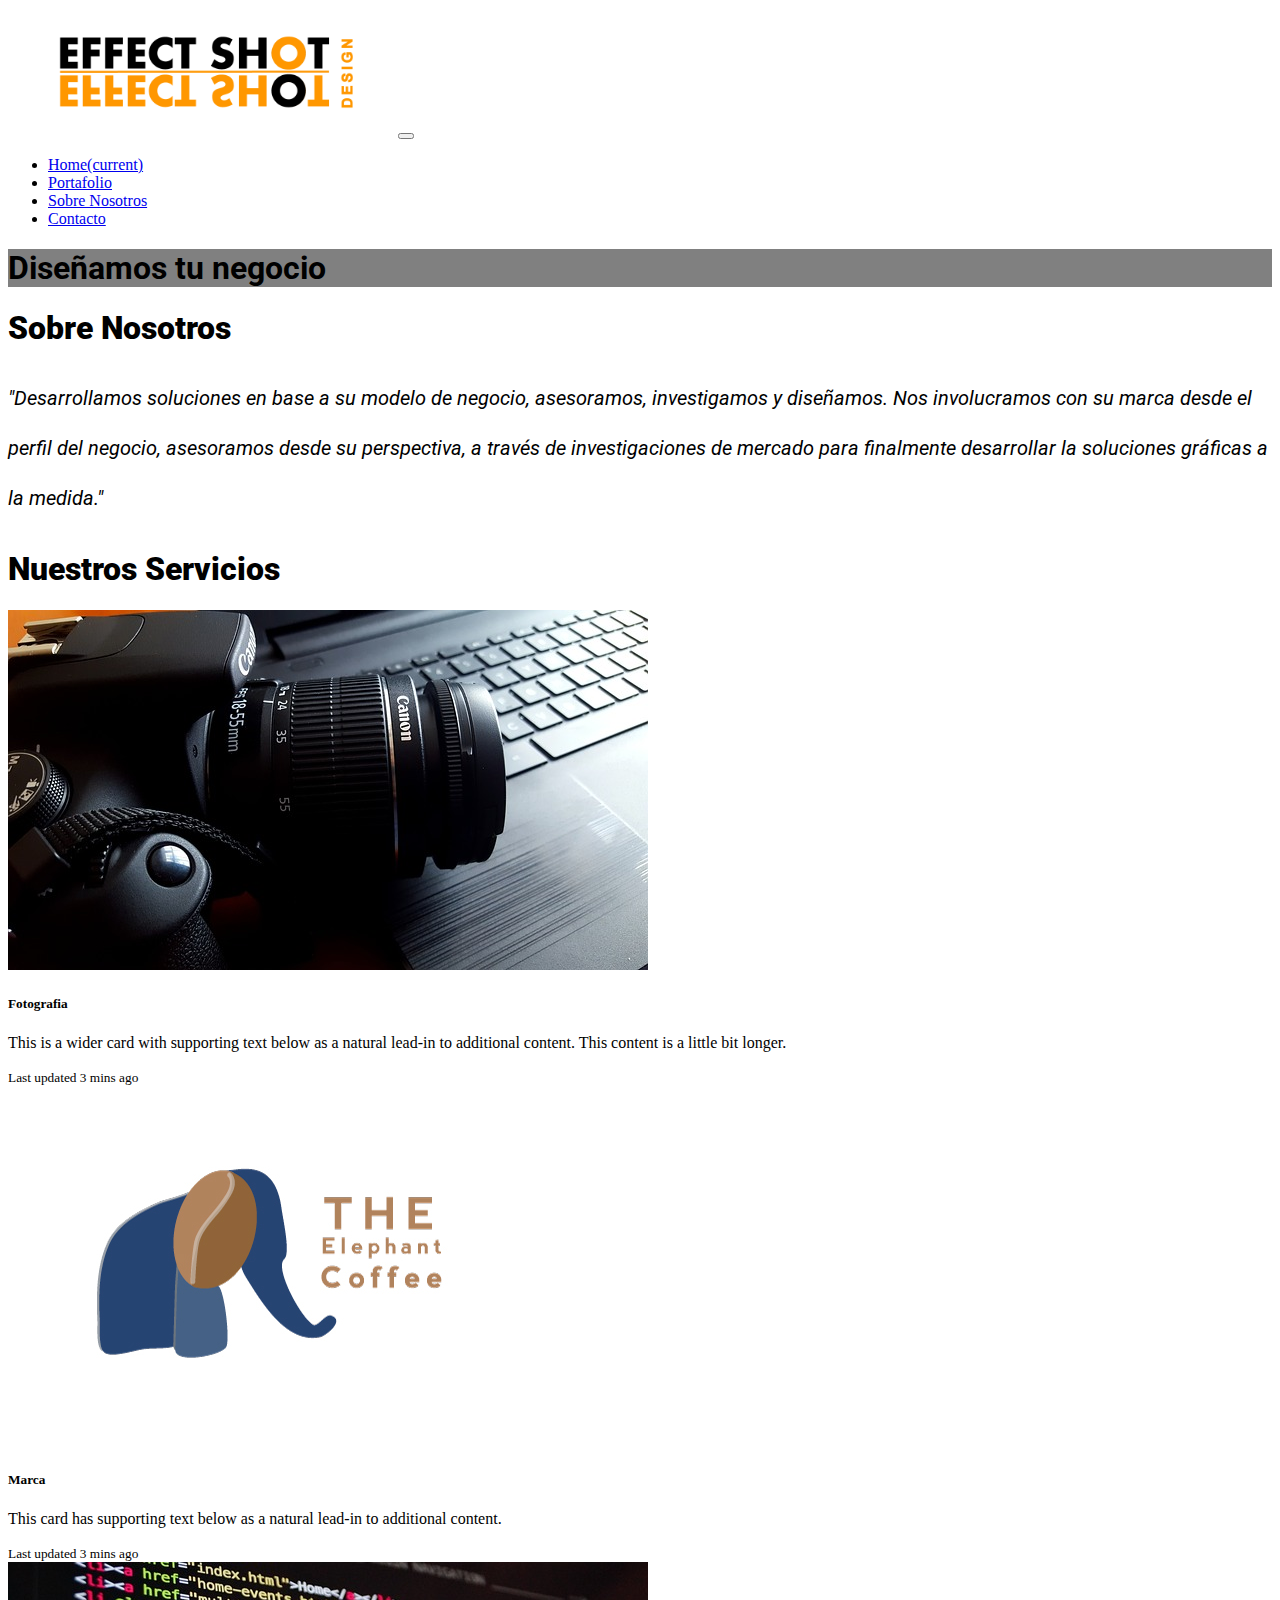
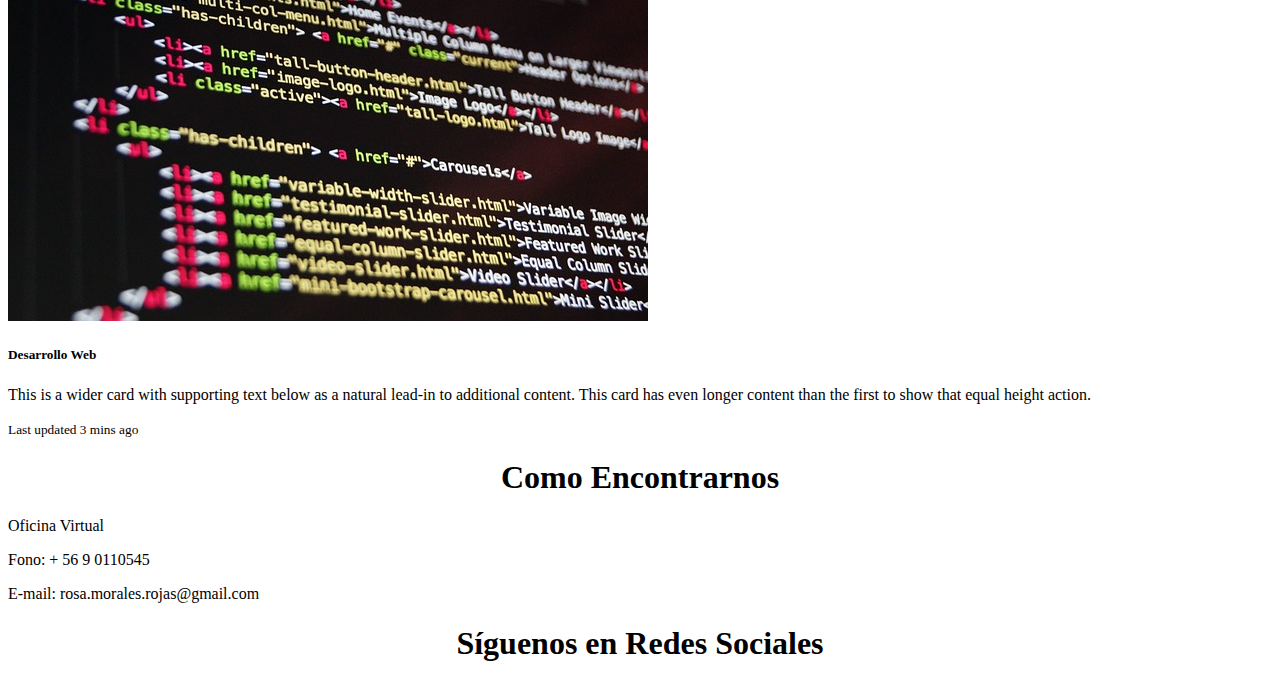
==== index.html @ 2b8b5818 "se incorpora vinculos en los iconos de redes sociales del footer" ====
<!DOCTYPE html>
<html lang="es">
<head>

<!-- stylesheet bootstrap 4.1.3 -->
<link rel="stylesheet" href="https://stackpath.bootstrapcdn.com/bootstrap/4.1.3/css/bootstrap.min.css" integrity="sha384-MCw98/SFnGE8fJT3GXwEOngsV7Zt27NXFoaoApmYm81iuXoPkFOJwJ8ERdknLPMO" crossorigin="anonymous">
<!-- /stylesheet bootstrap 4.1.3 -->

<!-- stylesheet Fontawesome 5.2 -->
<link rel="stylesheet" href="https://use.fontawesome.com/releases/v5.2.0/css/all.css" integrity="sha384-hWVjflwFxL6sNzntih27bfxkr27PmbbK/iSvJ+a4+0owXq79v+lsFkW54bOGbiDQ" crossorigin="anonymous">
<!-- /stylesheet Fontawesome 5.2 -->

<!-- stylesheet Google Fonts -->
<link href="https://fonts.googleapis.com/css?family=Roboto:400,400i,500,700,900" rel="stylesheet">
<!-- /stylesheet Google Fonts -->

<!-- Mi hoja de estilo css -->
<link rel="stylesheet" href="assets/css/style.css">
 <!-- /Mi hoja de estilo css -->

<meta charset="UTF-8">
<meta name="viewport" content="width=device-width, initial-scale=1">

	<title>Effect Shot Design</title>
</head>
<body>

<!-- Navbar -->
<nav class="navbar navbar-expand-lg navbar-light bg-light">
	<a class="navbar-brand" href="index.html">
    <img src="assets/images/logo-Effect-Shot.png" class="logo__navbar d-inline-block align-top" alt="logo"></a>
  	<button class="navbar-toggler" type="button" data-toggle="collapse" data-target="#navbarNav" aria-controls="navbarNav" aria-expanded="false" aria-label="Toggle navigation">
    <span class="navbar-toggler-icon"></span>
  	</button>
  <div class="collapse navbar-collapse" id="navbarNav">
    <ul class="navbar-nav ml-auto">
      <li class="nav-item active">
        <a class="nav-link" href="index.html">Home<span class="sr-only">(current)</span></a>
      </li>
      <li class="nav-item">
        <a class="nav-link" href="portafolio.html">Portafolio</a>
      </li>
      <li class="nav-item">
        <a class="nav-link" href="nosotros.html">Sobre Nosotros</a>
      </li>
      <li class="nav-item">
        <a class="nav-link" href="contacto.html">Contacto</a>
      </li>
    </ul>
  </div>
</nav>
<!-- /Navbar -->

<!-- Header -->
<div class="img__header--jumbotron jumbotron jumbotron-fluid img-fluid display-4">
  <div class="container">
	<h1 class="titulo__header--jumbotron my-5 p-3 mb-2 text-white">Diseñamos tu negocio</h1>
  </div>
</div>
<!-- /Header -->

<!-- Sobre Nosotros -->
<div class="container py-5">
  <div class="row">
	<div class="col-md-12">
		<h1 class="titular__nosotros my-5 p-3 mb-2">Sobre Nosotros</h1>
		<h4 class="subtitulo__nosotros">"Desarrollamos soluciones en base a su modelo de negocio, asesoramos, investigamos y diseñamos.
		Nos involucramos con su marca desde el perfil del negocio, asesoramos desde su perspectiva, a través de investigaciones de mercado para finalmente desarrollar la soluciones gráficas a la medida."</h4>       
	</div>
  </div>
</div>
<!-- /Sobre Nosotros -->

<!-- Nuestros Servicios -->
<div class="container py-5">
  <div class="row">
	<div class="col-md-12">
		<h1 class="titular__servicios my-5 p-3 mb-2">Nuestros Servicios</h1>
	</div>
  </div>
</div>

<div class="card-group">
  <div class="card">
    <img class="card-img-top" src="assets/images/camera.jpg" alt="Card image cap">
    <div class="card-body">
      <h5 class="card-title">Fotografia</h5>
      <p class="card-text">This is a wider card with supporting text below as a natural lead-in to additional content. This content is a little bit longer.</p>
    </div>
    <div class="card-footer">
      <small class="text-muted">Last updated 3 mins ago</small>
    </div>
  </div>
  <div class="card">
    <img class="card-img-top" src="assets/images/marca.jpg" alt="Card image cap">
    <div class="card-body">
      <h5 class="card-title">Marca</h5>
      <p class="card-text">This card has supporting text below as a natural lead-in to additional content.</p>
    </div>
    <div class="card-footer">
      <small class="text-muted">Last updated 3 mins ago</small>
    </div>
  </div>
  <div class="card">
    <img class="card-img-top" src="assets/images/code.jpg" alt="Card image cap">
    <div class="card-body">
      <h5 class="card-title">Desarrollo Web</h5>
      <p class="card-text">This is a wider card with supporting text below as a natural lead-in to additional content. This card has even longer content than the first to show that equal height action.</p>
    </div>
    <div class="card-footer">
      <small class="text-muted">Last updated 3 mins ago</small>
    </div>
  </div>
</div>
<!-- /Nuestros Servicios -->

<!-- Footer -->
<div class="row my-5">
  <div class="col-sm-6">
      <div class="card-body">
        <h1 class="titular__contactanos card-title">Como Encontrarnos</h1>
        <span></span>
      	<p><i class="fas fa-building fa-2x m-2 text-warning"></i>Oficina Virtual</p>
      	<p><i class="fas fa-phone-square fa-2x m-2 text-warning"></i>Fono: + 56 9 0110545</p>
       	<p><i class="fas fa-envelope fa-2x m-2 text-warning"></i>E-mail: rosa.morales.rojas@gmail.com</p>
    </div>
  </div>
  <div class="col-sm-6">
     <div class="titular__siguenos card-body">
        <h1 class="card-title">Síguenos en Redes Sociales</h1>
		<a href="https://www.facebook.com/effect.shot/" target="_blank"><span><i class="fab fa-facebook-f fa-4x m-5"></i></span></a>
		<a href="https://twitter.com/effect_shot" target="_blank"><span><i class="fab fa-twitter fa-4x m-5"></i></span></a>
		<a href="https://www.instagram.com/effect.shot/" target="_blank"><span><i class="fab fa-instagram fa-4x m-5"></i></span></a>
      </div>
  </div>
</div>
<!-- /Footer -->

<script src="https://code.jquery.com/jquery-3.3.1.slim.min.js" integrity="sha384-q8i/X+965DzO0rT7abK41JStQIAqVgRVzpbzo5smXKp4YfRvH+8abtTE1Pi6jizo" crossorigin="anonymous"></script>
<script src="https://cdnjs.cloudflare.com/ajax/libs/popper.js/1.14.3/umd/popper.min.js" integrity="sha384-ZMP7rVo3mIykV+2+9J3UJ46jBk0WLaUAdn689aCwoqbBJiSnjAK/l8WvCWPIPm49" crossorigin="anonymous"></script>

<script src="https://stackpath.bootstrapcdn.com/bootstrap/4.1.3/js/bootstrap.min.js" integrity="sha384-ChfqqxuZUCnJSK3+MXmPNIyE6ZbWh2IMqE241rYiqJxyMiZ6OW/JmZQ5stwEULTy" crossorigin="anonymous"></script>

</body>
</html>
---- assets/css/style.css ----
.logo__navbar{
  max-width: auto;
  max-height: 10vw;
}
.img__header--jumbotron{
  background-image: url(../images/background_img.jpg);
  background-size: cover;
  background-repeat: no-repeat;
}
.titulo__header--jumbotron{
  font-family: "Roboto", sans-serif;
  font-weight: 700;
  background-color: grey;
}
.titular__nosotros{
  font-family: "Roboto", sans-serif;
  font-weight: 900;
}
.subtitulo__nosotros{
  font-family: "Roboto", sans-serif;
  font-style: italic;
  font-weight: 400;
  font-size: 20px;
  line-height: 50px;
}
.titular__servicios{
  font-family: "Roboto", sans-serif;
  font-weight: 900;
}
.titular__contactanos{
 text-align: center;
}
.titular__siguenos{
  text-align: center;
}
.fa-facebook-f{
  color: #3b5998;
}
.fa-twitter{
  color:  #1DA1F2;
}
.fa-instagram{
  color:  #000000;
}


label {
  width: 200px;
  display: block;
}
input, textarea {
  width: 200px;
  margin: 5px 0;
  border: 1px solid #CCC;
}
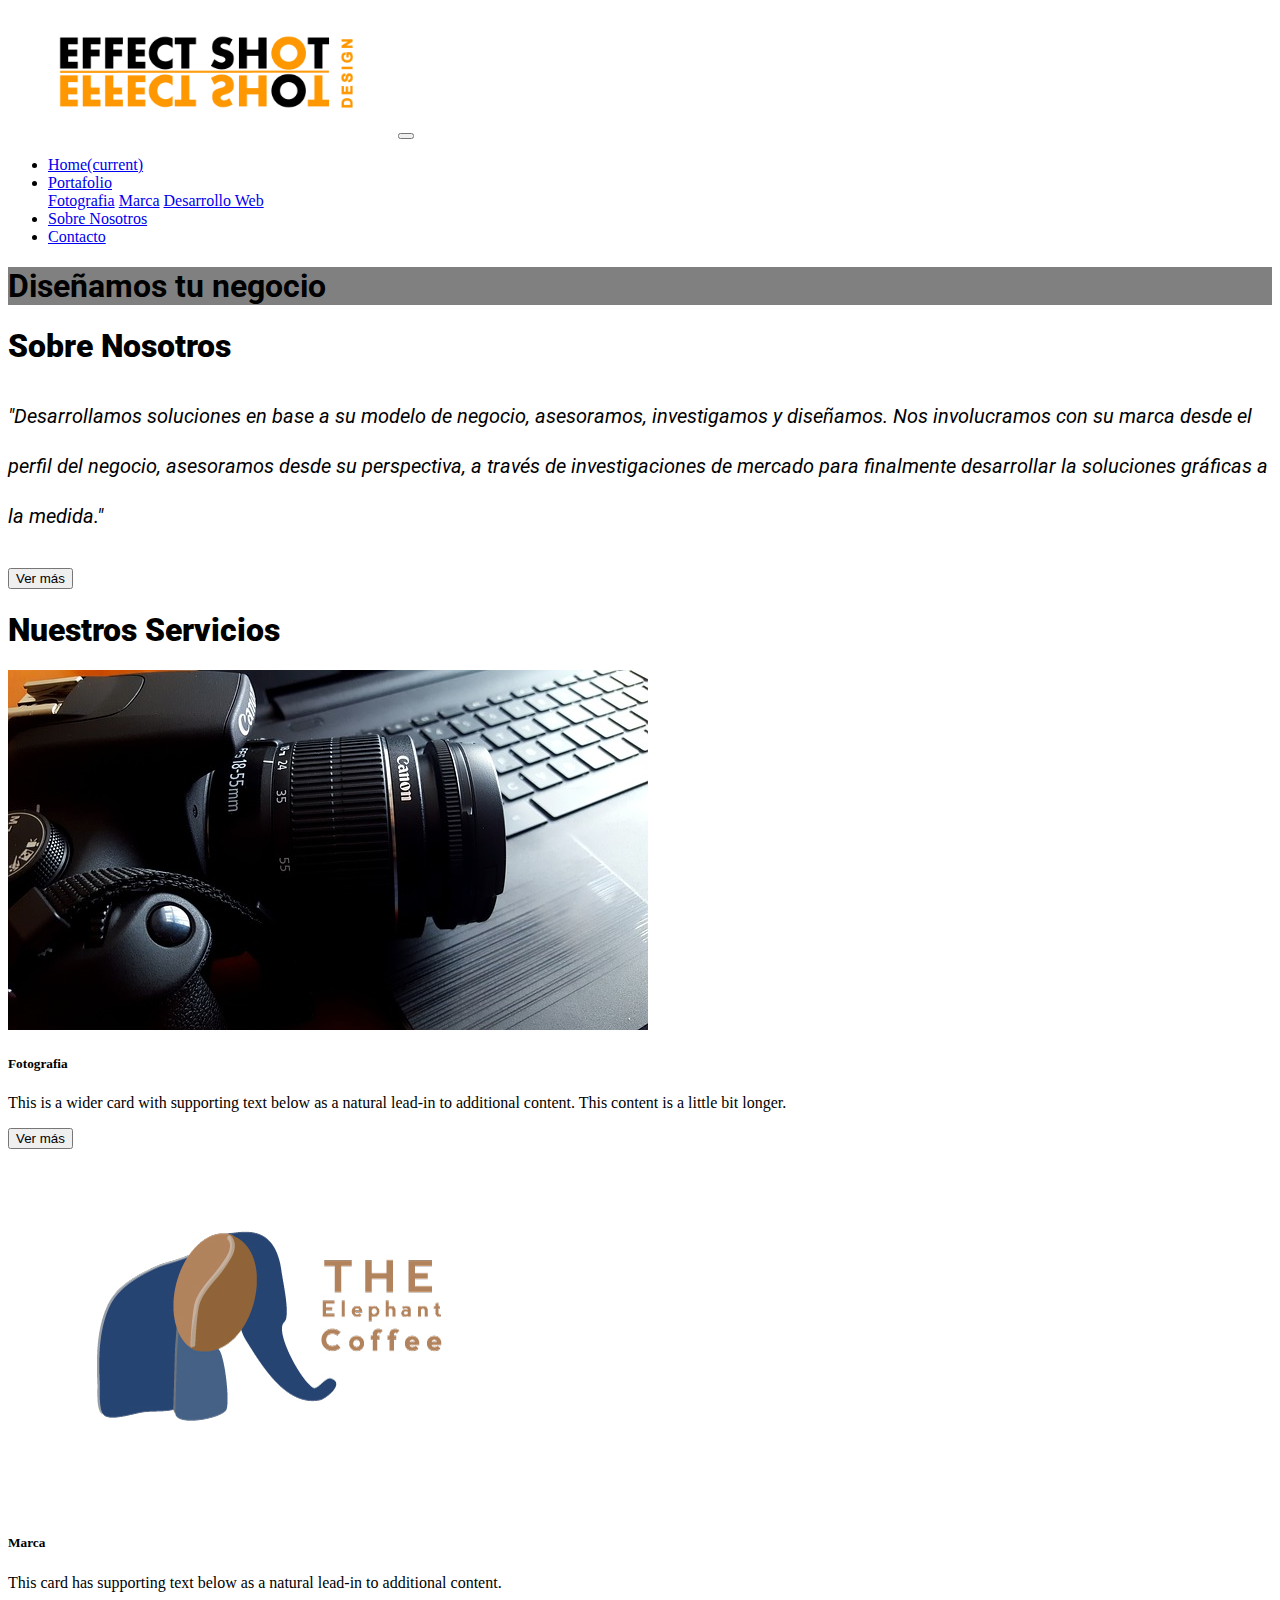
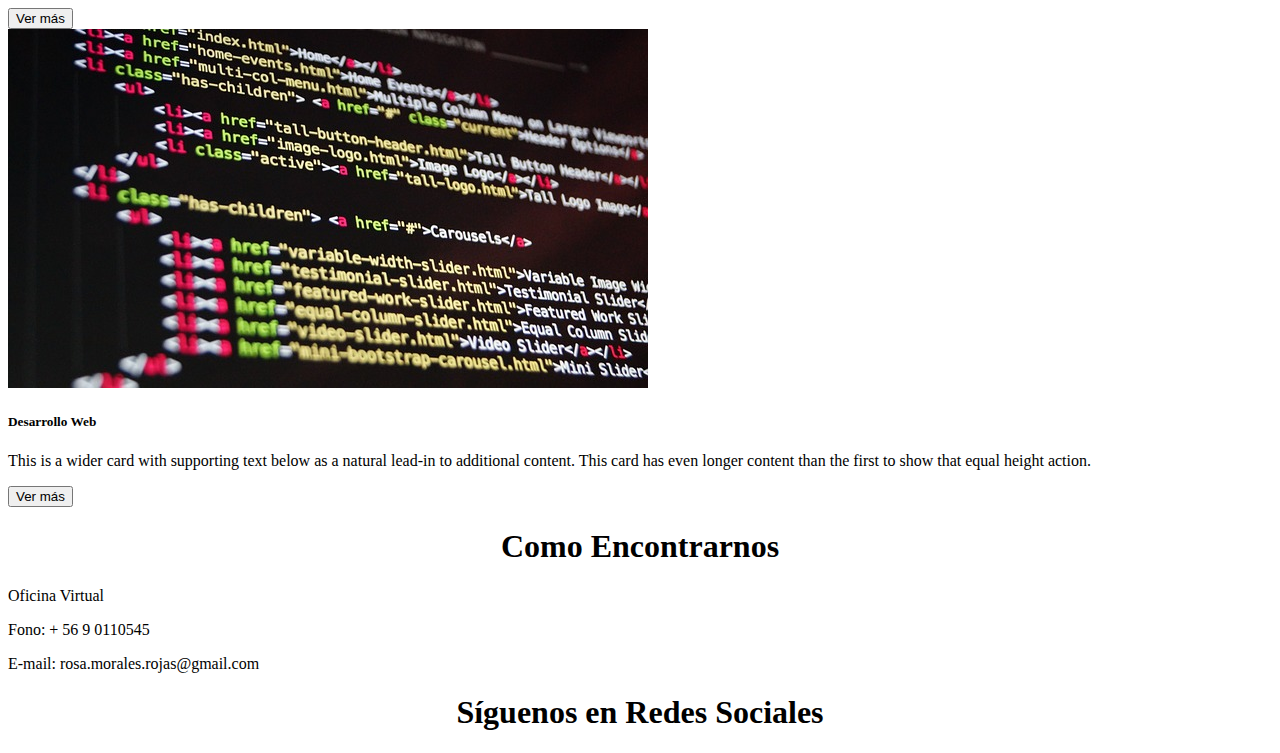
==== commit 0da78a26: "se agregan trabajos en la seccion marca" ====
--- a/index.html
+++ b/index.html
@@ -37,8 +37,15 @@
       <li class="nav-item active">
         <a class="nav-link" href="index.html">Home<span class="sr-only">(current)</span></a>
       </li>
-      <li class="nav-item">
-        <a class="nav-link" href="portafolio.html">Portafolio</a>
+		<li class="nav-item dropdown">
+        <a class="nav-link dropdown-toggle" href="portafolio.html" id="navbarDropdownMenuLink" role="button" data-toggle="dropdown" aria-haspopup="true" aria-expanded="false">
+          Portafolio
+        </a>
+        <div class="dropdown-menu" aria-labelledby="navbarDropdownMenuLink">
+          <a class="dropdown-item" href="fotografia.html">Fotografia</a>
+          <a class="dropdown-item" href="marca.html">Marca</a>
+          <a class="dropdown-item" href="web.html">Desarrollo Web</a>
+        </div>
       </li>
       <li class="nav-item">
         <a class="nav-link" href="nosotros.html">Sobre Nosotros</a>
@@ -65,7 +72,8 @@
 	<div class="col-md-12">
 		<h1 class="titular__nosotros my-5 p-3 mb-2">Sobre Nosotros</h1>
 		<h4 class="subtitulo__nosotros">"Desarrollamos soluciones en base a su modelo de negocio, asesoramos, investigamos y diseñamos.
-		Nos involucramos con su marca desde el perfil del negocio, asesoramos desde su perspectiva, a través de investigaciones de mercado para finalmente desarrollar la soluciones gráficas a la medida."</h4>       
+		Nos involucramos con su marca desde el perfil del negocio, asesoramos desde su perspectiva, a través de investigaciones de mercado para finalmente desarrollar la soluciones gráficas a la medida."</h4>
+		<button type="button" class="btn btn-outline-warning btn-lg">Ver más</button>   
 	</div>
   </div>
 </div>
@@ -88,7 +96,7 @@
       <p class="card-text">This is a wider card with supporting text below as a natural lead-in to additional content. This content is a little bit longer.</p>
     </div>
     <div class="card-footer">
-      <small class="text-muted">Last updated 3 mins ago</small>
+      <a href="fotografia.html" target="_blank"><small class="text-muted"><button type="button" class="btn btn-outline-warning btn-lg">Ver más</button></small></a>
     </div>
   </div>
   <div class="card">
@@ -98,7 +106,7 @@
       <p class="card-text">This card has supporting text below as a natural lead-in to additional content.</p>
     </div>
     <div class="card-footer">
-      <small class="text-muted">Last updated 3 mins ago</small>
+     <a href="marca.html" target="_blank"><small class="text-muted"><button type="button" class="btn btn-outline-warning btn-lg">Ver más</button></small></a>
     </div>
   </div>
   <div class="card">
@@ -108,7 +116,7 @@
       <p class="card-text">This is a wider card with supporting text below as a natural lead-in to additional content. This card has even longer content than the first to show that equal height action.</p>
     </div>
     <div class="card-footer">
-      <small class="text-muted">Last updated 3 mins ago</small>
+    <a href="web.html" target="_blank"><small class="text-muted"><button type="button" class="btn btn-outline-warning btn-lg">Ver más</button></small></a>
     </div>
   </div>
 </div>
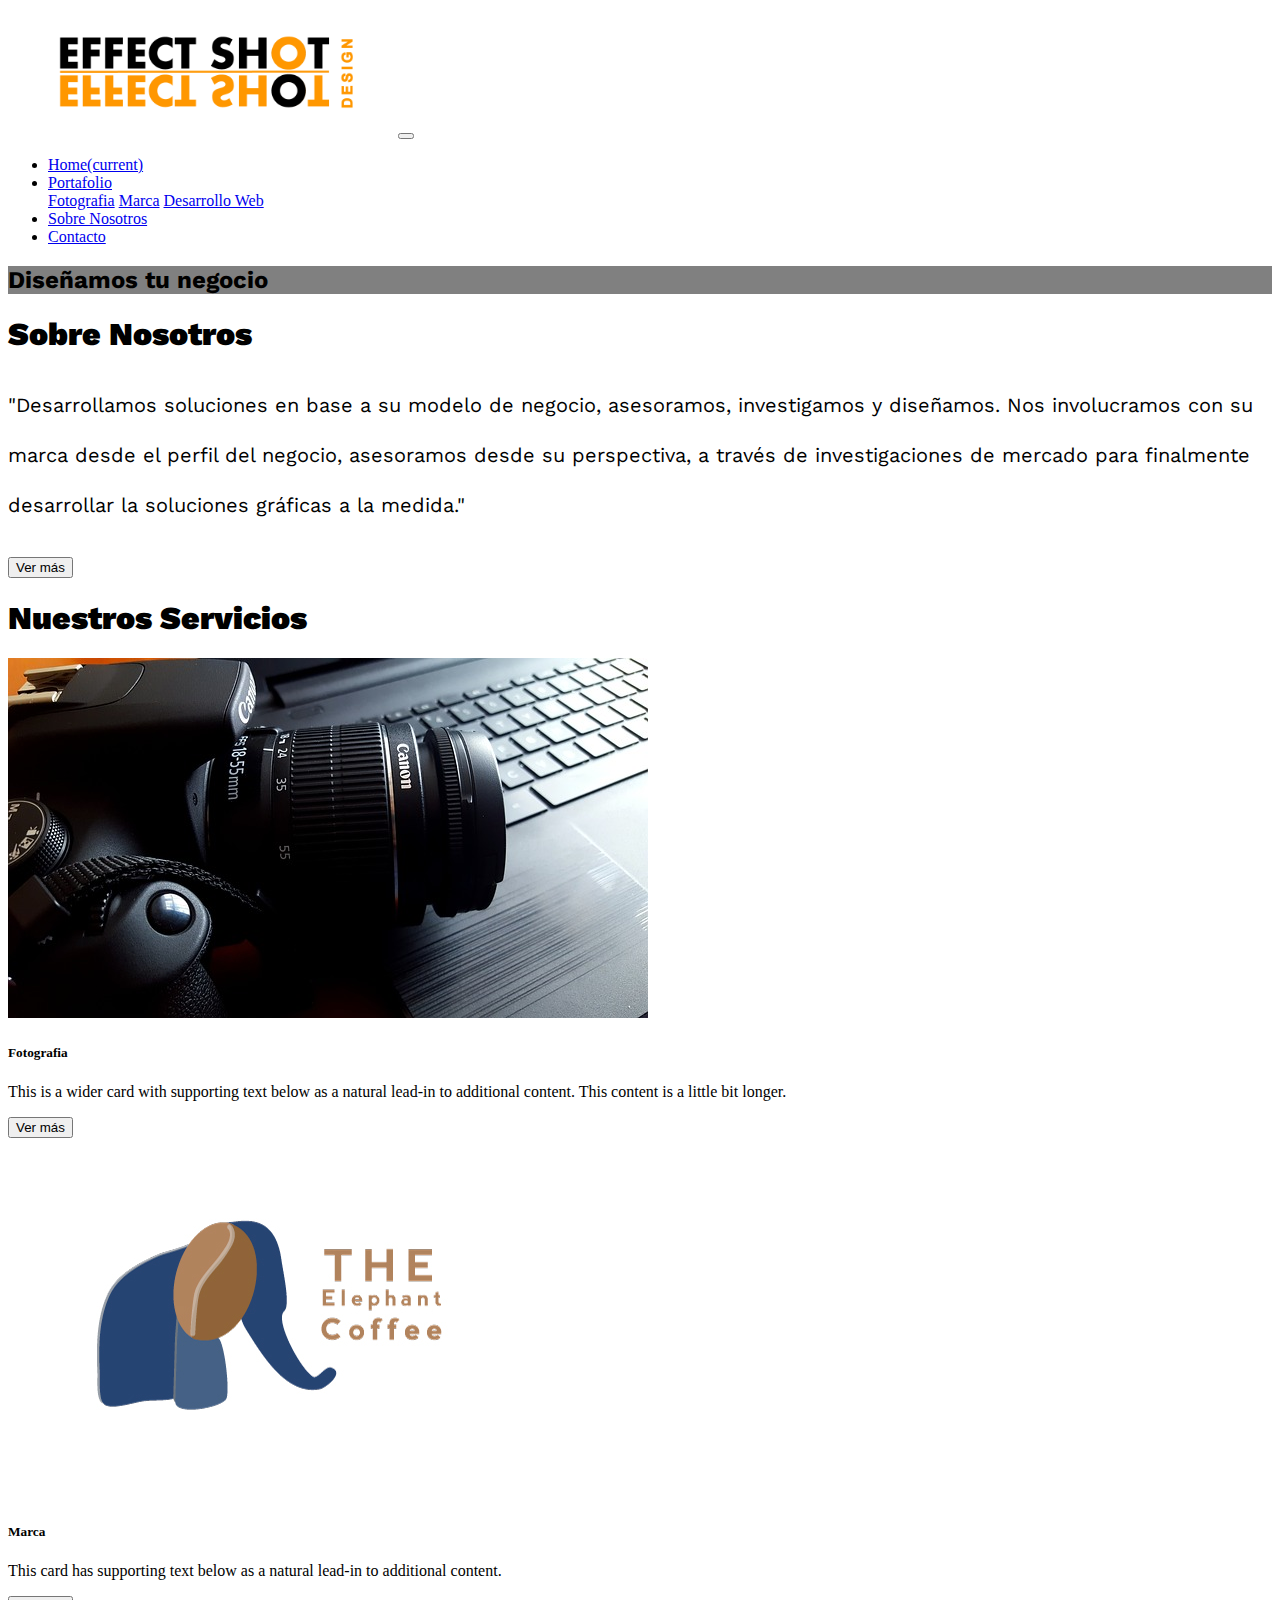
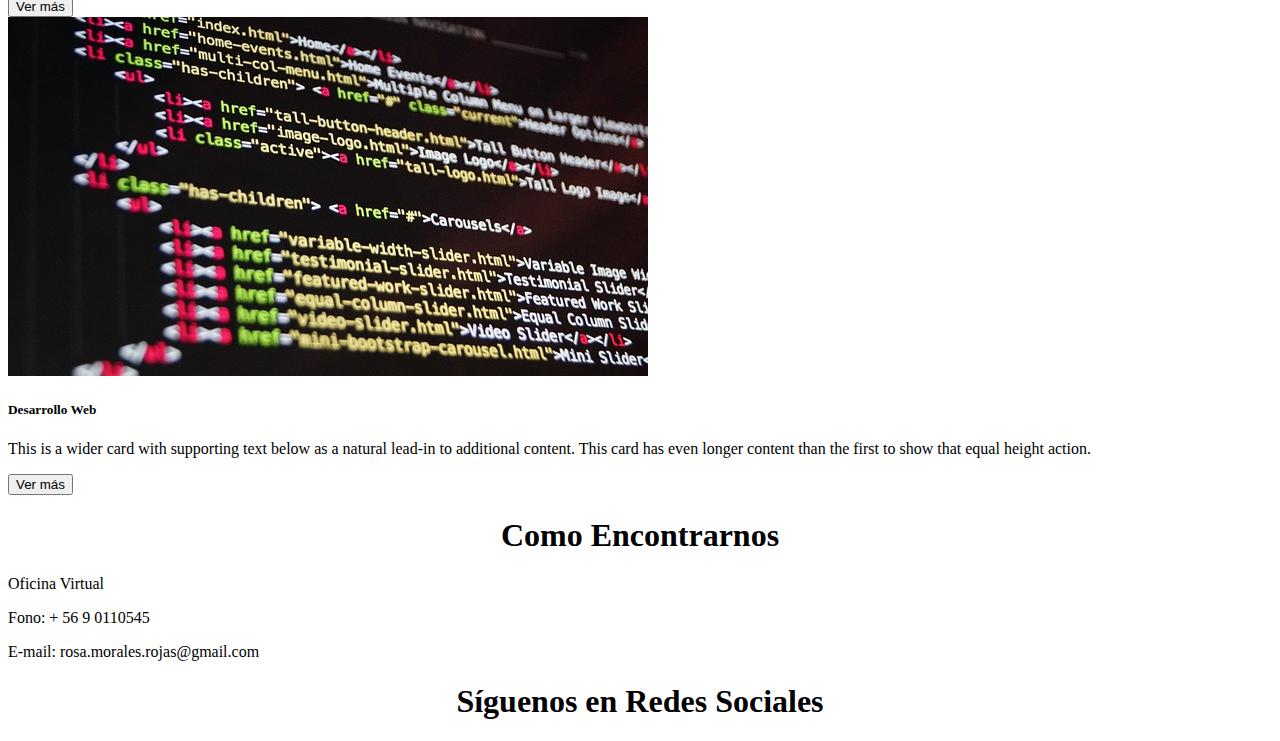
==== commit c3743c0c: "Se integra nuevas fuentes y funcion mouseover en titulo header" ====
--- a/index.html
+++ b/index.html
@@ -11,7 +11,7 @@
 <!-- /stylesheet Fontawesome 5.2 -->
 
 <!-- stylesheet Google Fonts -->
-<link href="https://fonts.googleapis.com/css?family=Roboto:400,400i,500,700,900" rel="stylesheet">
+<link href="https://fonts.googleapis.com/css?family=Amatic+SC:400,700|Roboto:400,700,900|Work+Sans:400,500,700" rel="stylesheet">
 <!-- /stylesheet Google Fonts -->
 
 <!-- Mi hoja de estilo css -->
@@ -61,7 +61,7 @@
 <!-- Header -->
 <div class="img__header--jumbotron jumbotron jumbotron-fluid img-fluid display-4">
   <div class="container">
-	<h1 class="titulo__header--jumbotron my-5 p-3 mb-2 text-white">Diseñamos tu negocio</h1>
+	<h2 class="titulo__header--jumbotron my-5 p-3 mb-2 text-white">Diseñamos tu negocio</h2>
   </div>
 </div>
 <!-- /Header -->
@@ -145,9 +145,10 @@
 <!-- /Footer -->
 
 <script src="https://code.jquery.com/jquery-3.3.1.slim.min.js" integrity="sha384-q8i/X+965DzO0rT7abK41JStQIAqVgRVzpbzo5smXKp4YfRvH+8abtTE1Pi6jizo" crossorigin="anonymous"></script>
-<script src="https://cdnjs.cloudflare.com/ajax/libs/popper.js/1.14.3/umd/popper.min.js" integrity="sha384-ZMP7rVo3mIykV+2+9J3UJ46jBk0WLaUAdn689aCwoqbBJiSnjAK/l8WvCWPIPm49" crossorigin="anonymous"></script>
 
-<script src="https://stackpath.bootstrapcdn.com/bootstrap/4.1.3/js/bootstrap.min.js" integrity="sha384-ChfqqxuZUCnJSK3+MXmPNIyE6ZbWh2IMqE241rYiqJxyMiZ6OW/JmZQ5stwEULTy" crossorigin="anonymous"></script>
+<script src="https://ajax.googleapis.com/ajax/libs/jquery/3.3.1/jquery.min.js"></script>
+
+<script type="text/javascript" src="assets/js/functions.js"></script>
 
 </body>
 </html>--- a/assets/css/style.css
+++ b/assets/css/style.css
@@ -8,23 +8,22 @@
   background-repeat: no-repeat;
 }
 .titulo__header--jumbotron{
-  font-family: "Roboto", sans-serif;
+  font-family: 'Work Sans', sans-serif;
   font-weight: 700;
   background-color: grey;
 }
 .titular__nosotros{
-  font-family: "Roboto", sans-serif;
+  font-family: 'Work Sans', sans-serif;
   font-weight: 900;
 }
 .subtitulo__nosotros{
-  font-family: "Roboto", sans-serif;
-  font-style: italic;
+  font-family: 'Work Sans', sans-serif;
   font-weight: 400;
   font-size: 20px;
   line-height: 50px;
 }
 .titular__servicios{
-  font-family: "Roboto", sans-serif;
+  font-family: 'Work Sans', sans-serif;
   font-weight: 900;
 }
 .titular__contactanos{
@@ -44,12 +43,14 @@
 }
 
 
+
 label {
   width: 200px;
   display: block;
 }
 input, textarea {
-  width: 200px;
+  height: 100px;
+  width: 500px;
   margin: 5px 0;
   border: 1px solid #CCC;
 }
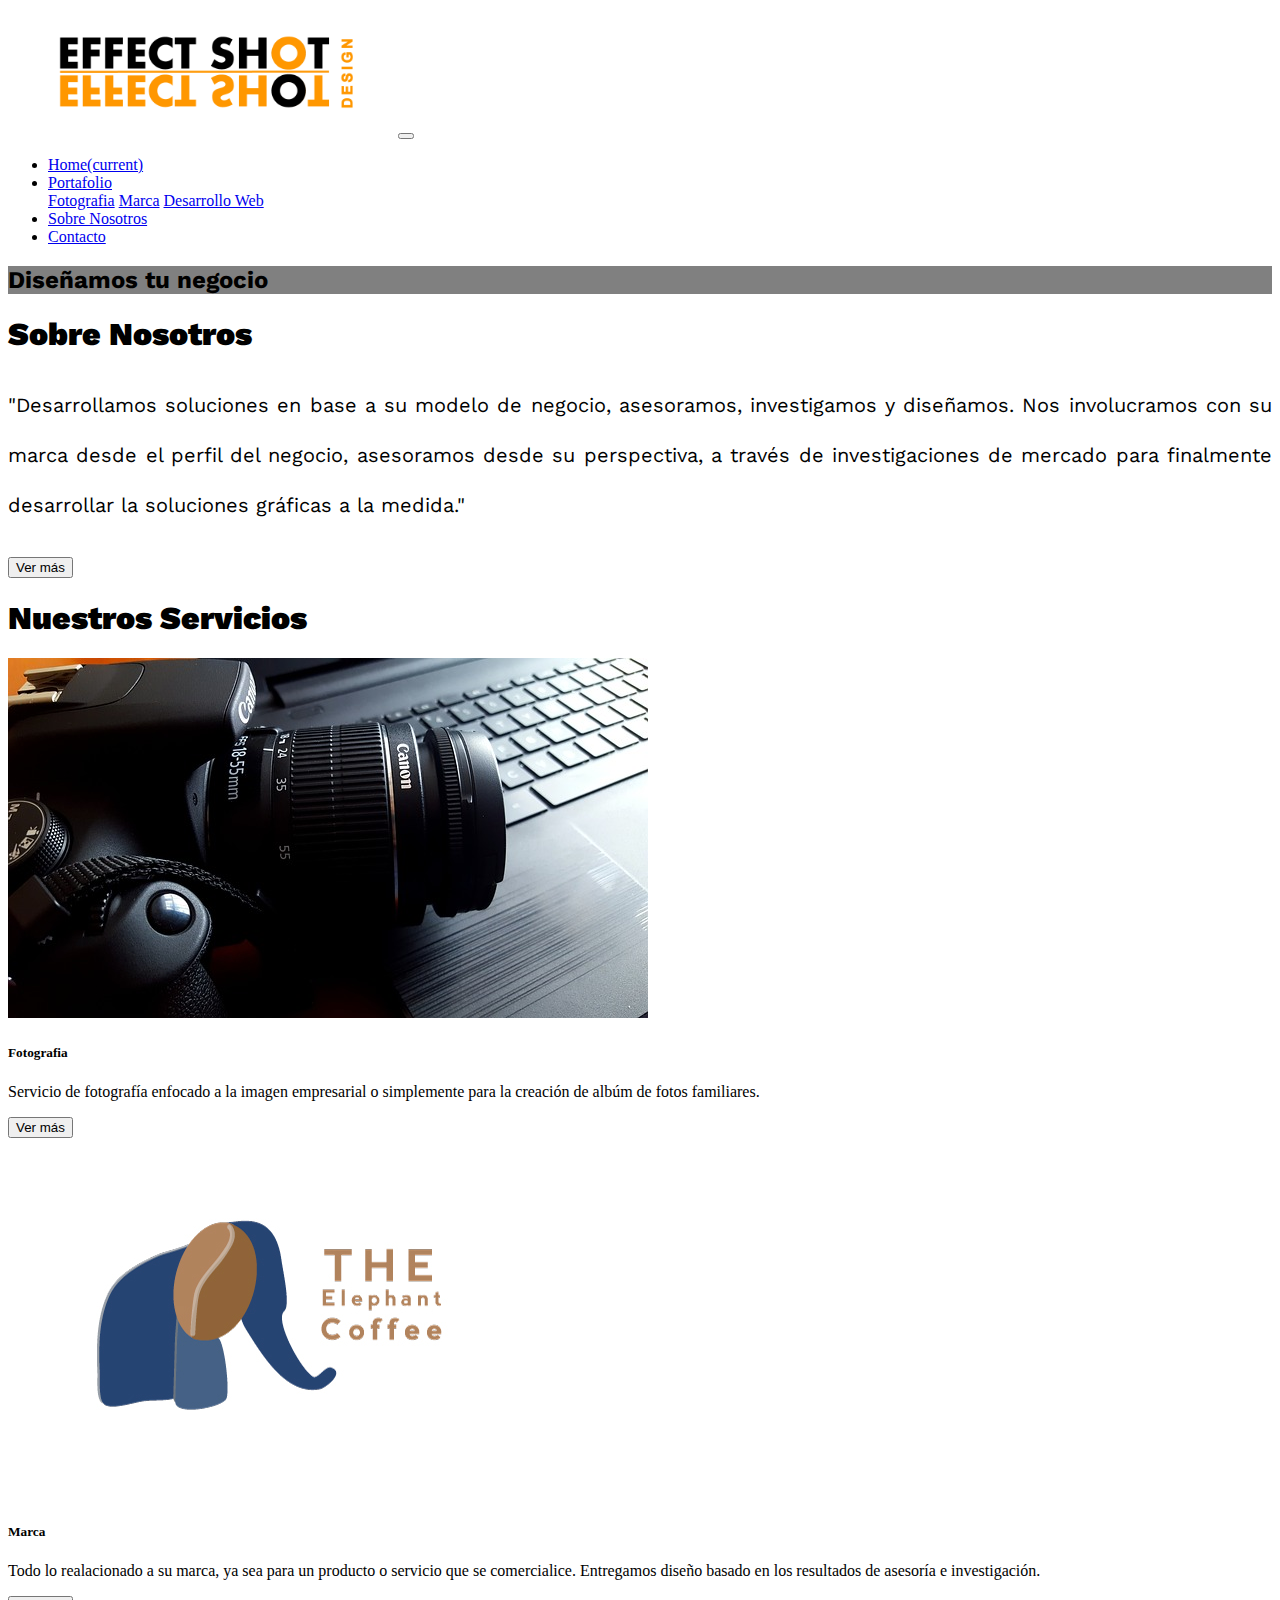
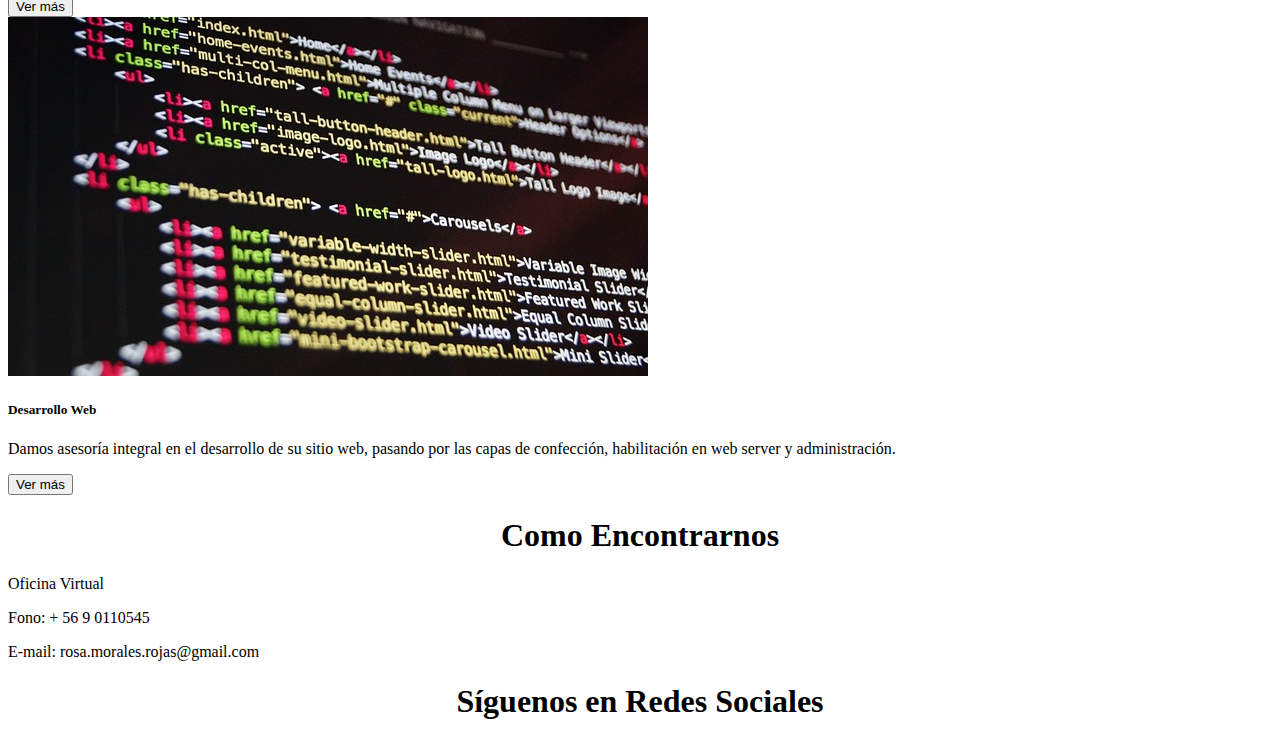
==== commit 529b2ffc: "se incluye contenido en las secciones fotografia y web" ====
--- a/index.html
+++ b/index.html
@@ -37,22 +37,20 @@
       <li class="nav-item active">
         <a class="nav-link" href="index.html">Home<span class="sr-only">(current)</span></a>
       </li>
-		<li class="nav-item dropdown">
-        <a class="nav-link dropdown-toggle" href="portafolio.html" id="navbarDropdownMenuLink" role="button" data-toggle="dropdown" aria-haspopup="true" aria-expanded="false">
-          Portafolio
-        </a>
+		  <li class="nav-item dropdown">
+        <a class="nav-link dropdown-toggle" href="portafolio.html" id="navbarDropdownMenuLink" role="button" data-toggle="dropdown" aria-haspopup="true" aria-expanded="false">Portafolio</a>
         <div class="dropdown-menu" aria-labelledby="navbarDropdownMenuLink">
           <a class="dropdown-item" href="fotografia.html">Fotografia</a>
           <a class="dropdown-item" href="marca.html">Marca</a>
           <a class="dropdown-item" href="web.html">Desarrollo Web</a>
         </div>
-      </li>
+       </li> 
       <li class="nav-item">
         <a class="nav-link" href="nosotros.html">Sobre Nosotros</a>
       </li>
       <li class="nav-item">
         <a class="nav-link" href="contacto.html">Contacto</a>
-      </li>
+      </li>      
     </ul>
   </div>
 </nav>
@@ -93,7 +91,7 @@
     <img class="card-img-top" src="assets/images/camera.jpg" alt="Card image cap">
     <div class="card-body">
       <h5 class="card-title">Fotografia</h5>
-      <p class="card-text">This is a wider card with supporting text below as a natural lead-in to additional content. This content is a little bit longer.</p>
+      <p class="card-text">Servicio de fotografía enfocado a la imagen empresarial o simplemente para la creación de albúm de fotos familiares.</p>
     </div>
     <div class="card-footer">
       <a href="fotografia.html" target="_blank"><small class="text-muted"><button type="button" class="btn btn-outline-warning btn-lg">Ver más</button></small></a>
@@ -103,7 +101,7 @@
     <img class="card-img-top" src="assets/images/marca.jpg" alt="Card image cap">
     <div class="card-body">
       <h5 class="card-title">Marca</h5>
-      <p class="card-text">This card has supporting text below as a natural lead-in to additional content.</p>
+      <p class="card-text">Todo lo realacionado a su marca, ya sea para un producto o servicio que se comercialice. Entregamos diseño basado en los resultados de  asesoría e investigación.</p>
     </div>
     <div class="card-footer">
      <a href="marca.html" target="_blank"><small class="text-muted"><button type="button" class="btn btn-outline-warning btn-lg">Ver más</button></small></a>
@@ -113,7 +111,7 @@
     <img class="card-img-top" src="assets/images/code.jpg" alt="Card image cap">
     <div class="card-body">
       <h5 class="card-title">Desarrollo Web</h5>
-      <p class="card-text">This is a wider card with supporting text below as a natural lead-in to additional content. This card has even longer content than the first to show that equal height action.</p>
+      <p class="card-text">Damos asesoría integral en el desarrollo de su sitio web, pasando por las capas de confección, habilitación en web server y administración.</p>
     </div>
     <div class="card-footer">
     <a href="web.html" target="_blank"><small class="text-muted"><button type="button" class="btn btn-outline-warning btn-lg">Ver más</button></small></a>
@@ -144,11 +142,12 @@
 </div>
 <!-- /Footer -->
 
-<script src="https://code.jquery.com/jquery-3.3.1.slim.min.js" integrity="sha384-q8i/X+965DzO0rT7abK41JStQIAqVgRVzpbzo5smXKp4YfRvH+8abtTE1Pi6jizo" crossorigin="anonymous"></script>
-
+<!-- Scripts -->
 <script src="https://ajax.googleapis.com/ajax/libs/jquery/3.3.1/jquery.min.js"></script>
 
 <script type="text/javascript" src="assets/js/functions.js"></script>
+<!-- /Scripts -->
+
 
 </body>
 </html>--- a/assets/css/style.css
+++ b/assets/css/style.css
@@ -21,6 +21,7 @@
   font-weight: 400;
   font-size: 20px;
   line-height: 50px;
+  text-align: justify;
 }
 .titular__servicios{
   font-family: 'Work Sans', sans-serif;
@@ -41,8 +42,101 @@
 .fa-instagram{
   color:  #000000;
 }
+.titular__servicios{
+  font-family: 'Work Sans', sans-serif;
+  font-weight: 900;
+}
 
 
+/* Efecto en imagenes  */
+
+#myImg1 {
+    border-radius: 5px;
+    cursor: pointer;
+    transition: 0.3s;
+}
+
+#myImg1:hover {opacity: 0.7;}
+
+
+/* The Modal (background) */
+.modal {
+    display: none; /* Hidden by default */
+    position: fixed; /* Stay in place */
+    z-index: 1; /* Sit on top */
+    padding-top: 100px; /* Location of the box */
+    left: 0;
+    top: 0;
+    width: 100%; /* Full width */
+    height: 100%; /* Full height */
+    overflow: auto; /* Enable scroll if needed */
+    background-color: rgb(0,0,0); /* Fallback color */
+    background-color: rgba(0,0,0,0.9); /* Black w/ opacity */
+}
+
+/* Modal Content (image) */
+.modal-content {
+    margin: auto;
+    display: block;
+    width: 80%;
+    max-width: 700px;
+}
+
+/* Caption of Modal Image */
+#caption {
+    margin: auto;
+    display: block;
+    width: 80%;
+    max-width: 700px;
+    text-align: center;
+    color: #ccc;
+    padding: 10px 0;
+    height: 150px;
+}
+
+/* Add Animation */
+.modal-content, #caption {    
+    -webkit-animation-name: zoom;
+    -webkit-animation-duration: 0.6s;
+    animation-name: zoom;
+    animation-duration: 0.6s;
+}
+
+@-webkit-keyframes zoom {
+    from {-webkit-transform:scale(0)} 
+    to {-webkit-transform:scale(1)}
+}
+
+@keyframes zoom {
+    from {transform:scale(0)} 
+    to {transform:scale(1)}
+}
+
+/* The Close Button */
+.close {
+    position: absolute;
+    top: 15px;
+    right: 35px;
+    color: #f1f1f1;
+    font-size: 40px;
+    font-weight: bold;
+    transition: 0.3s;
+}
+
+.close:hover,
+.close:focus {
+    color: #bbb;
+    text-decoration: none;
+    cursor: pointer;
+}
+
+/* 100% Image Width on Smaller Screens */
+@media only screen and (max-width: 700px){
+    .modal-content {
+        width: 100%;
+}
+
+/* Sección Contacto, dimensiones */
 
 label {
   width: 200px;
@@ -52,5 +146,5 @@
   height: 100px;
   width: 500px;
   margin: 5px 0;
-  border: 1px solid #CCC;
+  border: 2px solid #CCC;
 }
